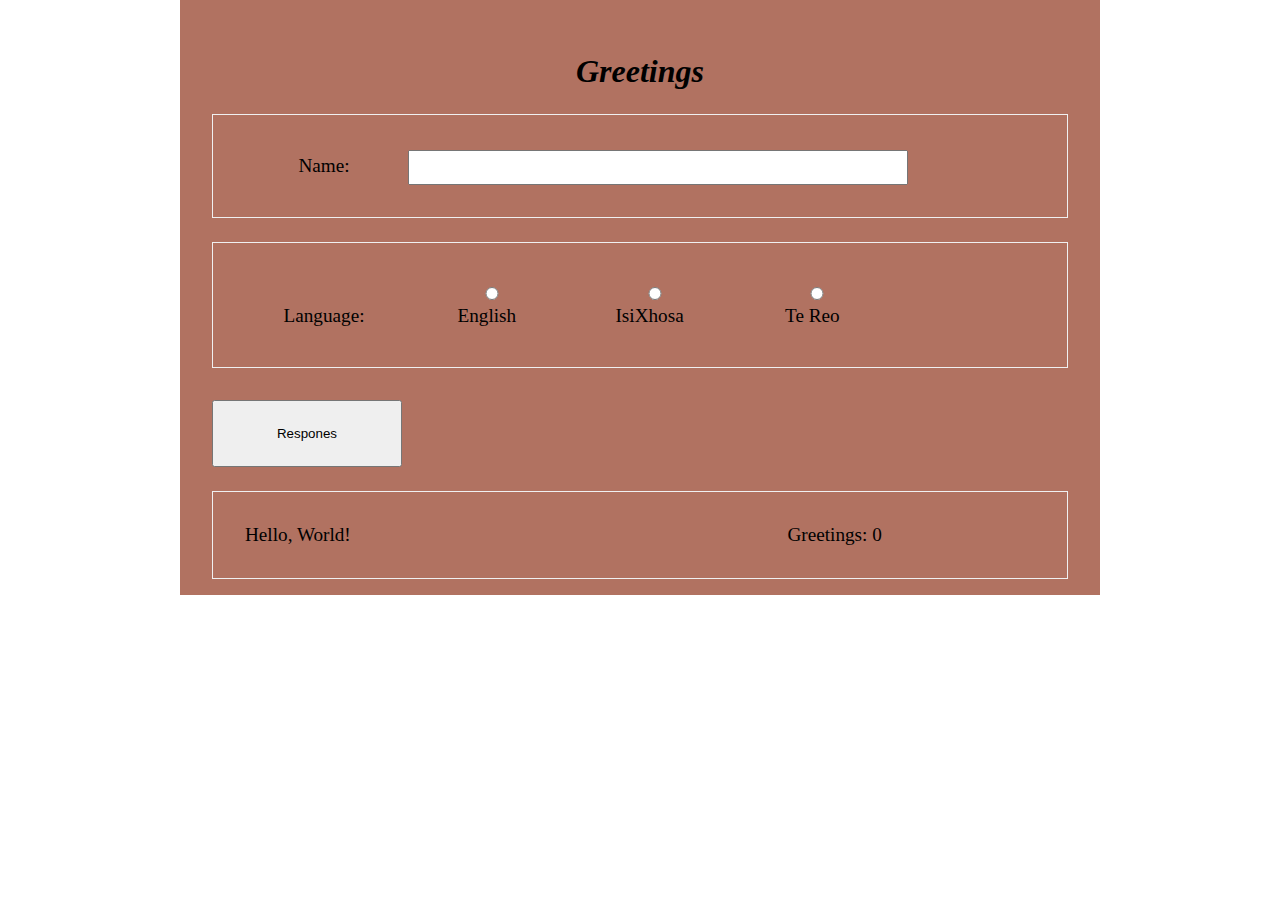
==== index.html @ 83f83ab1 "new work" ====
<!DOCTYPE html>
<html>

<head>
  <meta charset="utf-8">
  <title>DOM greetings exercise</title>
   <link rel="stylesheet" href="greetings.css">
  <title>Greetings</title>
</head>

<body>
  <div class="container">
    <header>
      <h1>Greetings</h1>
    </header>
    <div class="main">
      <div class="row ">
        <label for="nameInput">Name:</label>
        <input class="nameInput" type="text" name="nameInput">
      </div>
      <div class="row ">
        <label for="languageRadio">Language:</label>

        <label for="">
            <input type="radio" name="languageRadio" value="English">
            <span>English</span>
          </label>

        <label for="">
            <input type="radio" name="languageRadio" value="IsiXhosa">
            <span>IsiXhosa</span>
          </label>

        <label for="">
            <input type="radio" name="languageRadio" value="Te Reo">
            <span>Te Reo</span>
          </label>
      </div>

      <button class="btnGreeting" type="button" name="btnGreeting">Respones</button>

      <div class="row display-section">
        <div class="greeting-message">
          Hello, World!
        </div>
        <div class="counter">
          Greetings: 0
        </div>
      </div>
    </div>
  </div>
  <!-- Javascript section -->
  <script src="greet.js"></script>

</body>

</html>
---- greetings.css ----
@charset "UTF-8";

* {
  box-sizing: border-box;
}
html, body {
  padding: 0;
  margin: 0;
}
body {
  font-family: 'Helvetica Neue',
}

header {
  text-align: center;
  padding-top: 1rem;
  font-style: oblique;
}

.container {
  max-width: 920px;
  margin: 0 auto;
  padding: 1rem 2rem;
  background-color: #b17261;

}

.counter{
  text-align: right;
  width: 100%;
}

.row {
  margin-top: 1.5rem;
  width: 100%;
  font-size: 120%;
  border: 1px #F0F0F1 solid;
  padding: 2rem;
}
.row label {
  width: 20%;
  text-align: center;
}
.row input {
  width: 100%;
  max-width: 500px;
}
.row input, .row label{
  display: inline-block;
  padding: 0.5rem;
}

.container::after,
.row::before, .row::after {
  content: "";
  display: table;
  clear: both;
}

.btnGreeting {
  margin-top: 2rem;
  padding: 1.5rem;
  width: 50%;
  max-width: 190px;
}

.display-section div {
  display: inline-block;
  width:40%;

}
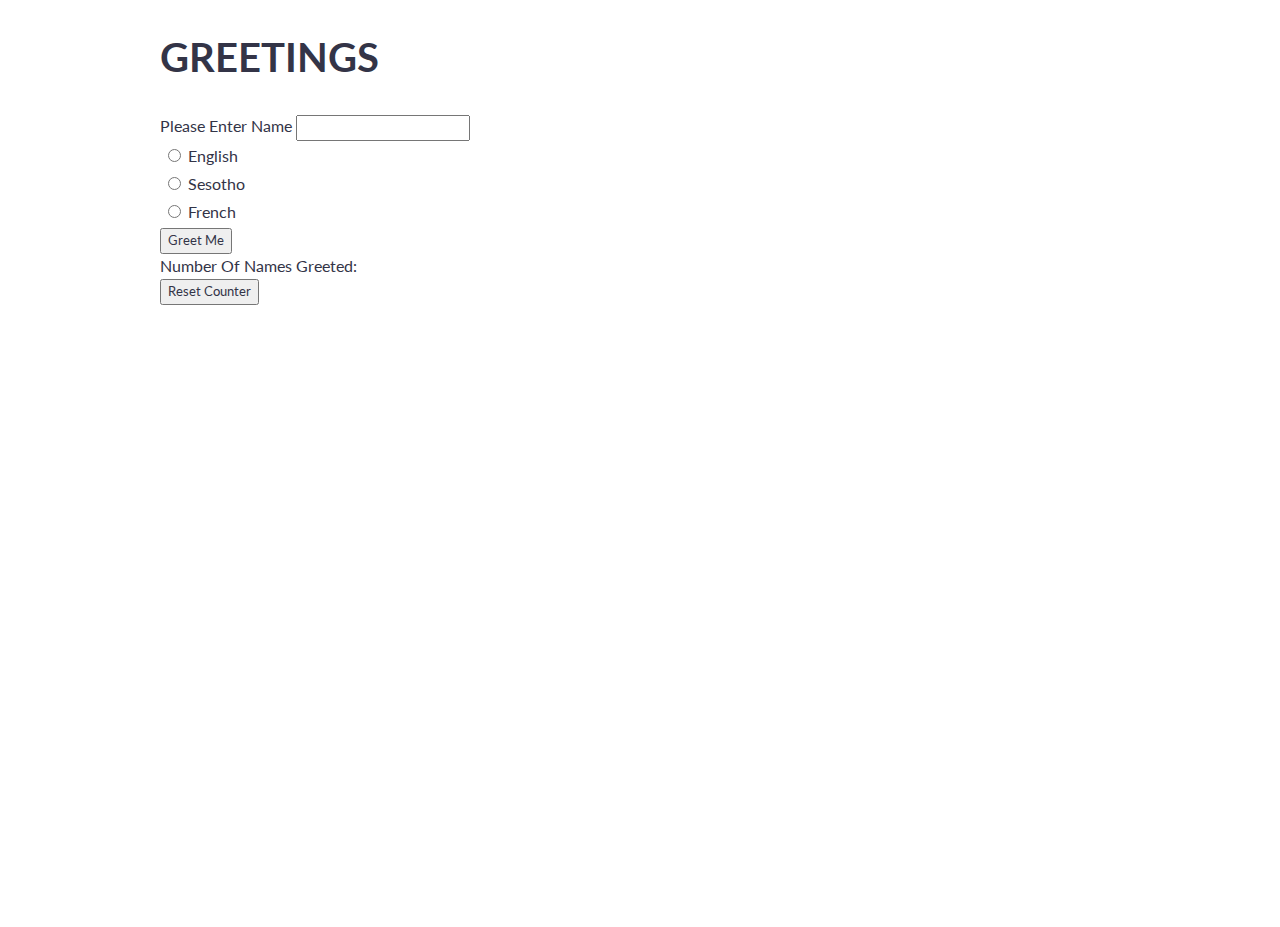
==== commit 26a7db9d: "latest work in greetings" ====
--- a/index.html
+++ b/index.html
@@ -1,57 +1,62 @@
 <!DOCTYPE html>
 <html>
-
-<head>
-  <meta charset="utf-8">
-  <title>DOM greetings exercise</title>
-   <link rel="stylesheet" href="greetings.css">
-  <title>Greetings</title>
-</head>
-
-<body>
-  <div class="container">
-    <header>
-      <h1>Greetings</h1>
-    </header>
-    <div class="main">
-      <div class="row ">
-        <label for="nameInput">Name:</label>
-        <input class="nameInput" type="text" name="nameInput">
+  <head>
+    <meta charset="utf-8">
+    <title>Greetings</title>
+    <link rel="stylesheet" href="css/index-grid.css">
+    <link rel="stylesheet" href="css/greet.css">
+  </head>
+  <body>
+    <div class="container">
+      <div class="row">
+        <h1>GREETINGS</h1>
       </div>
-      <div class="row ">
-        <label for="languageRadio">Language:</label>
-
-        <label for="">
-            <input type="radio" name="languageRadio" value="English">
-            <span>English</span>
-          </label>
-
-        <label for="">
-            <input type="radio" name="languageRadio" value="IsiXhosa">
-            <span>IsiXhosa</span>
-          </label>
-
-        <label for="">
-            <input type="radio" name="languageRadio" value="Te Reo">
-            <span>Te Reo</span>
-          </label>
+      <div class="row">
+        <label for="inputName">Please Enter Name</label>
+        <input type="text" name="inputName" value="" class="nameBox">
       </div>
-
-      <button class="btnGreeting" type="button" name="btnGreeting">Respones</button>
-
-      <div class="row display-section">
-        <div class="greeting-message">
-          Hello, World!
-        </div>
-        <div class="counter">
-          Greetings: 0
-        </div>
+      <div class="row">
+        <table>
+          <tr>
+            <td>
+              <input type="radio" name="language" value="english" class="languages">
+            </td>
+            <td>
+              <label for="english">English</label>
+            </td>
+          </tr>
+          <tr>
+            <td>
+              <input type="radio" name="language" value="sesotho" class="languages">
+            </td>
+            <td>
+              <label for="sesotho">Sesotho</label>
+            </td>
+          </tr>
+          <tr>
+            <td>
+              <input type="radio" name="language" value="french" class="languages">
+            </td>
+            <td>
+              <label for="french">French</label>
+            </td>
+          </tr>
+        </table>
+      </div>
+      <div class="row">
+        <button type="button" name="greetMe" class="buttons">Greet Me</button>
+        <output name="alertName" class="alertDisplay"></output>
+        <strong><output class="displayGreeting" name="greetingResult"></output></strong>
+      </div>
+      <div class="row counter">
+        <label for="countResult">Number Of Names Greeted:</label><br>
+        <strong><output class="count" name="countResult" type="number"></output></strong>
+      </div>
+      <div class="row">
+        <button type="button" name="resetBtn" class="buttons">Reset Counter</button>
       </div>
     </div>
-  </div>
-  <!-- Javascript section -->
-  <script src="greet.js"></script>
-
-</body>
-
+    <script src="js/greet.js" charset="utf-8"></script>
+    <script src="js/greet_dom.js" charset="utf-8"></script>
+  </body>
 </html>
--- a/css/index-grid.css
+++ b/css/index-grid.css
@@ -0,0 +1,245 @@
+@import url(https://fonts.googleapis.com/css?family=Lato:400,300,300italic,400italic,700,700italic);
+
+/* UNIVERSAL */
+
+html,
+body {
+  height: 100%;
+  width: 100%;
+  margin: 0;
+  padding: 0;
+  left: 0;
+  top: 0;
+  font-size: 100%;
+}
+
+/* ROOT FONT STYLES */
+
+* {
+  font-family: 'Lato', Helvetica, sans-serif;
+  color: #333447;
+  line-height: 1.5;
+}
+
+/* TYPOGRAPHY */
+
+h1 {
+  font-size: 2.5rem;
+}
+
+h2 {
+  font-size: 2rem;
+}
+
+h3 {
+  font-size: 1.375rem;
+}
+
+h4 {
+  font-size: 1.125rem;
+}
+
+h5 {
+  font-size: 1rem;
+}
+
+h6 {
+  font-size: 0.875rem;
+}
+
+p {
+  font-size: 1.125rem;
+  font-weight: 200;
+  line-height: 1.8;
+}
+
+.font-light {
+  font-weight: 300;
+}
+
+.font-regular {
+  font-weight: 400;
+}
+
+.font-heavy {
+  font-weight: 700;
+}
+
+/* POSITIONING */
+
+.left {
+  text-align: left;
+}
+
+.right {
+  text-align: right;
+}
+
+.center {
+  text-align: center;
+  margin-left: auto;
+  margin-right: auto;
+}
+
+.justify {
+  text-align: justify;
+}
+
+/* ==== GRID SYSTEM ==== */
+
+.container {
+  width: 90%;
+  margin-left: auto;
+  margin-right: auto;
+}
+
+.row {
+  position: relative;
+  width: 100%;
+}
+
+.row [class^="col"] {
+  float: left;
+  margin: 0.5rem 2%;
+  min-height: 0.125rem;
+}
+
+.col-1,
+.col-2,
+.col-3,
+.col-4,
+.col-5,
+.col-6,
+.col-7,
+.col-8,
+.col-9,
+.col-10,
+.col-11,
+.col-12 {
+  width: 96%;
+}
+
+.col-1-sm {
+  width: 4.33%;
+}
+
+.col-2-sm {
+  width: 12.66%;
+}
+
+.col-3-sm {
+  width: 21%;
+}
+
+.col-4-sm {
+  width: 29.33%;
+}
+
+.col-5-sm {
+  width: 37.66%;
+}
+
+.col-6-sm {
+  width: 46%;
+}
+
+.col-7-sm {
+  width: 54.33%;
+}
+
+.col-8-sm {
+  width: 62.66%;
+}
+
+.col-9-sm {
+  width: 71%;
+}
+
+.col-10-sm {
+  width: 79.33%;
+}
+
+.col-11-sm {
+  width: 87.66%;
+}
+
+.col-12-sm {
+  width: 96%;
+}
+
+.row::after {
+	content: "";
+	display: table;
+	clear: both;
+}
+
+.hidden-sm {
+  display: none;
+}
+
+@media only screen and (min-width: 33.75em) {  /* 540px */
+  .container {
+    width: 80%;
+  }
+}
+
+@media only screen and (min-width: 45em) {  /* 720px */
+  .col-1 {
+    width: 4.33%;
+  }
+
+  .col-2 {
+    width: 12.66%;
+  }
+
+  .col-3 {
+    width: 21%;
+  }
+
+  .col-4 {
+    width: 29.33%;
+  }
+
+  .col-5 {
+    width: 37.66%;
+  }
+
+  .col-6 {
+    width: 46%;
+  }
+
+  .col-7 {
+    width: 54.33%;
+  }
+
+  .col-8 {
+    width: 62.66%;
+  }
+
+  .col-9 {
+    width: 71%;
+  }
+
+  .col-10 {
+    width: 79.33%;
+  }
+
+  .col-11 {
+    width: 87.66%;
+  }
+
+  .col-12 {
+    width: 96%;
+  }
+
+  .hidden-sm {
+    display: block;
+  }
+}
+
+@media only screen and (min-width: 60em) { /* 960px */
+  .container, .row {
+    width: 85%;
+    max-width: 60rem;
+  }
+}
